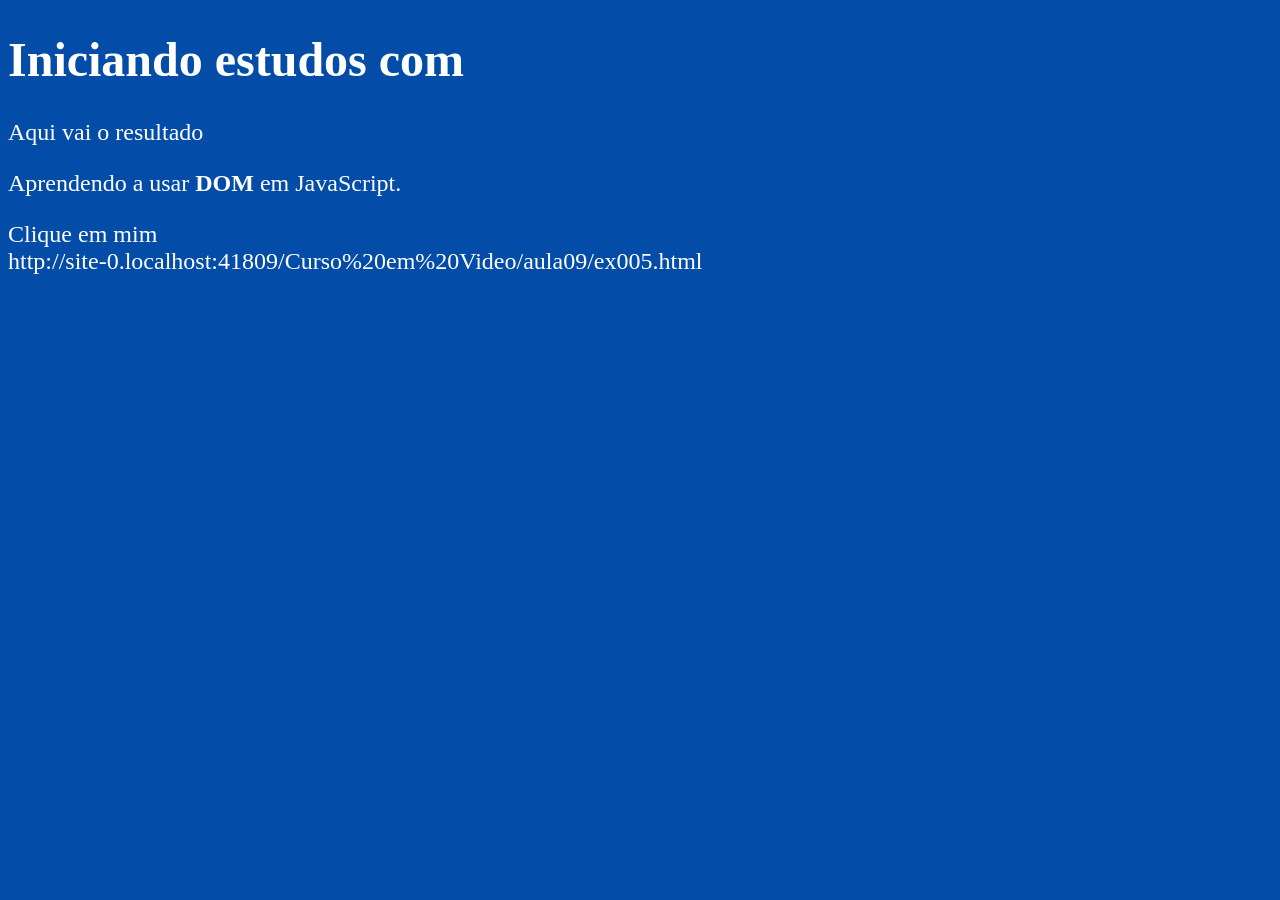
==== Curso em Video/aula09/ex005.html @ 8069ce65 "Create ex005.html" ====
<!DOCTYPE html>
<html lang="pt-br">
<head>
    <meta charset="UTF-8">
    <meta name="viewport" content="width=device-width, initial-scale=1.0">
    <title>Ex005 - Primeiros passos com DOM</title>
    <style>
        body{
            background-color: rgb(3, 77, 168);
            color: white;
            font: normal 18pt verdana;
        }
    </style>
</head>
<body>
    <h1>Iniciando estudos com</h1>
    <p>Aqui vai o resultado</p>
    <p>Aprendendo a usar <strong>DOM</strong> em JavaScript.</p>
    <div>Clique em mim</div>
    <script>
        window.document.write(window.document.URL)
    </script>
</body>
</html>
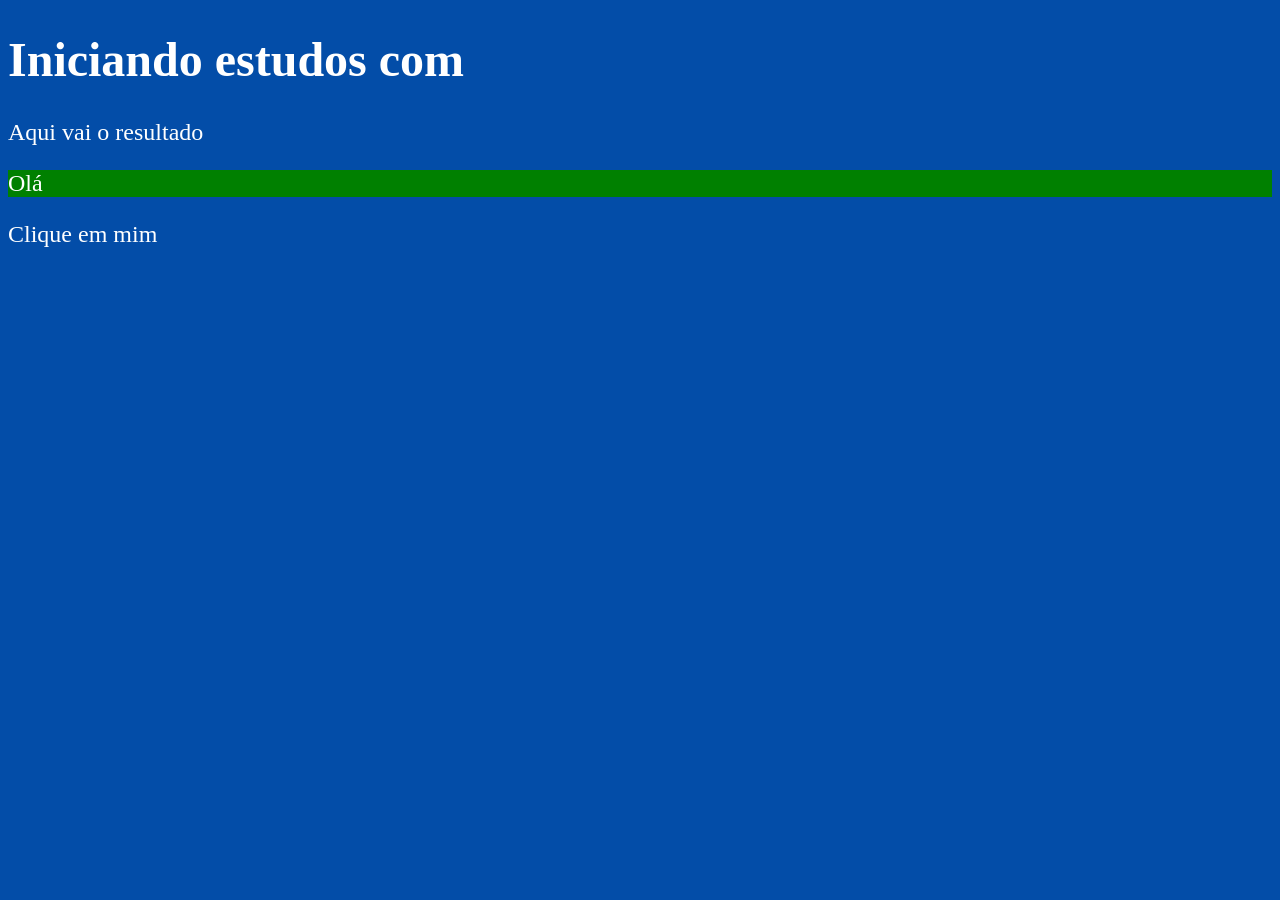
==== commit 4a7999fb: "novos aprendizados" ====
--- a/Curso em Video/aula09/ex005.html
+++ b/Curso em Video/aula09/ex005.html
@@ -15,10 +15,23 @@
 <body>
     <h1>Iniciando estudos com</h1>
     <p>Aqui vai o resultado</p>
-    <p>Aprendendo a usar <strong>DOM</strong> em JavaScript.</p>
+    <p id="msg">Aprendendo a usar <strong>DOM</strong> em JavaScript.</p>
     <div>Clique em mim</div>
+    <br>
     <script>
-        window.document.write(window.document.URL)
+        var p1 = window.document.getElementsByTagName("p")[1]
+        var d = window.document.getElementById('msg')
+        // p1.style.color = 'red'
+        // var corpo = window.document.body
+        // corpo.style.color = 'black'
+        d.style.background = 'green'
+        window.document.getElementById('msg').innerText = 'Olá'
+        // window.document.write("Está escrito assim: " + d.innerText)
+
+        // window.document.write("Está escrito assim: " + p1.innerText)
+
+        // window.document.write("Está escrito assim: " + p1.innerHTML)//esse aqui puxa com a formatação
+  
     </script>
 </body>
 </html>
